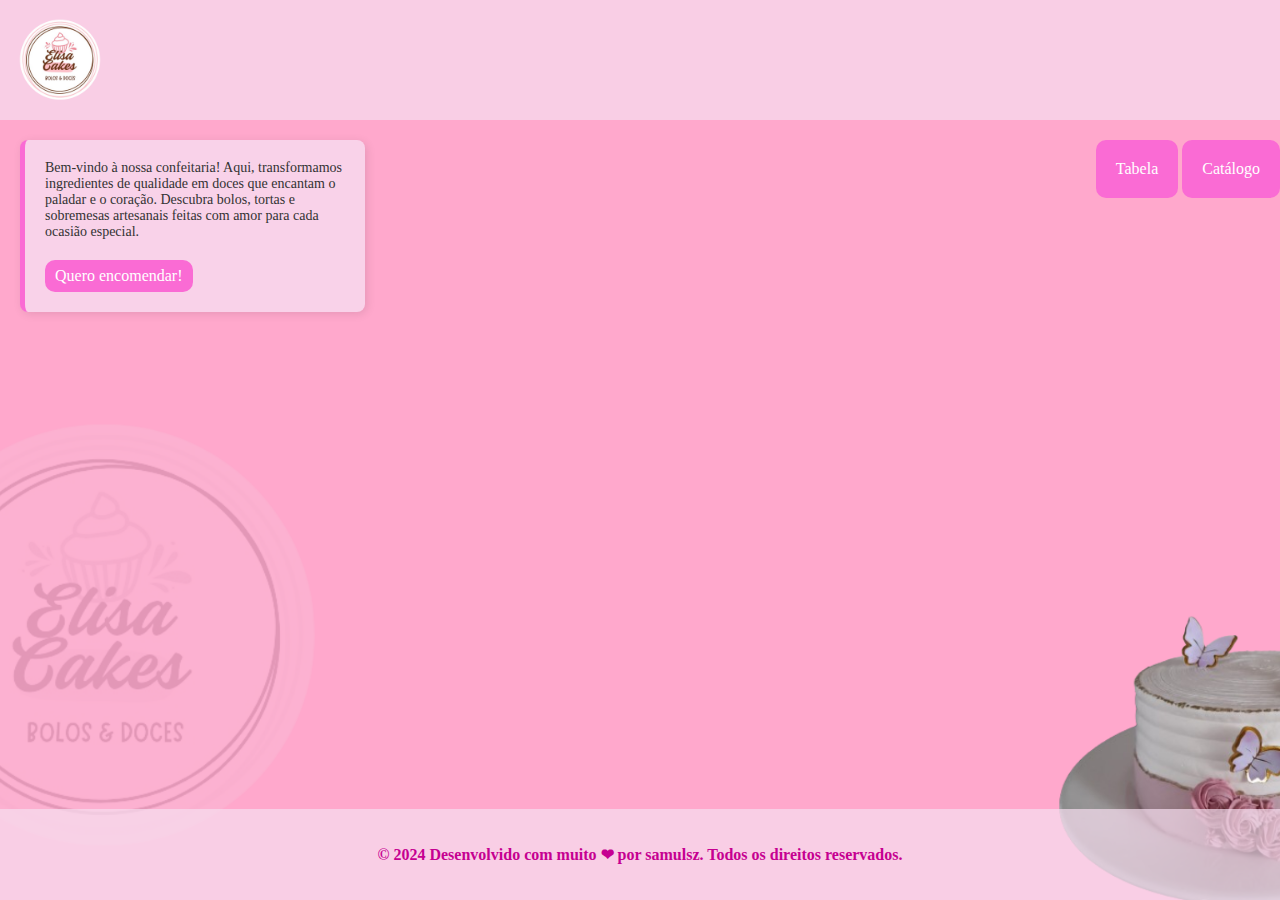
==== index.html @ b1cf505d "first commit" ====
<!DOCTYPE html>
<html lang="en">
<head>
    <meta charset="UTF-8">
    <meta name="viewport" content="width=device-width, initial-scale=1.0">
    <title>ElisaCakes</title>
    <link rel="stylesheet" href="style/main.css">
    <script type="text/javascript">
        window.onload = function(){
        (function(d, script) {
        script = d.createElement('script');
        script.type = 'text/javascript';
        script.async = true;
        script.src = 'https://w.app/widget-v1/pfgswN.js';
        d.getElementsByTagName('head')[0].appendChild(script);
        }(document));
        };
        </script>
</head>
<body>
    <header class="header">
        <nav class="logo-container">
            <img src="images/logo.png" alt="Logo" height="100px" width="100px">
        </nav>
    </header>
    <nav id="items">
        <nav class="text-container">
            <div class="text-box">
                <p>Bem-vindo à nossa confeitaria! Aqui, transformamos ingredientes de qualidade em doces que encantam o paladar e o coração. Descubra bolos, tortas e sobremesas artesanais feitas com amor para cada ocasião especial.</p>
                <a href="https://w.app/elisacakes" class="button">Quero encomendar!</a>
            </div>
        </nav>
    
        <nav class="catalog">
            <a href="tabel.html" class="big-button">Tabela</a>
            <a href="https://www.exemplo.com" class="big-button">Catálogo</a>
        </nav>
    </nav>
    

    <footer class="footer">
        <div class="footer-content">
            <p>&copy; 2024 Desenvolvido com muito ❤ por samulsz. Todos os direitos reservados.</p>
        </div>
    </footer>
</body>
</html>
---- style/main.css ----
body{
    background-image: url("../images/fundo.png");
    background-size: cover; 
    background-position: center; 
    background-repeat: no-repeat;
    margin: 0;
    display: flex;
    flex-direction: column;
    min-height: 100vh; /* Garante que o footer fique no fim da página */
}

.header {
    color: #c60091;
    display: flex;
    align-items: center;
    background-color: rgba(247, 222, 239, 0.7);
    justify-content: space-between; 
    padding: 10px;
}

.logo-container{
    display: flex;
    align-items: center;
    transition: transform 0.3s ease;
}

.logo-container:hover{
    transform: scale(1.50);
}

.text-header{
    color: inherit;
    text-decoration: none;
}

.footer {
    background-color: rgba(247, 222, 239, 0.7);
    color: #c60091;
    text-align: center;
    font-weight: bold;
    padding: 20px 10px;
    margin-top: auto; 
}

.footer-content {
    max-width: 1200px;
    margin: 0 auto;
}

.footer-nav {
    margin-top: 10px;
}

.footer-nav a {
    color: white;
    text-decoration: none;
    margin: 0 10px;
}

.footer-nav a:hover {
    text-decoration: underline;
}
.text-container {
    display: flex;
    justify-content: flex-start; /* Alinha o conteúdo à esquerda */
    padding: 20px;
}

.text-box {
    background-color: #f9d2e9; /* Cor de fundo suave */
    border-left: 5px solid #fa6bd4; /* Borda decorativa à esquerda */
    padding: 20px;
    max-width: 300px; /* Limita a largura da caixa de texto */
    box-shadow: 2px 2px 10px rgba(0, 0, 0, 0.1); /* Sombra suave para destacar */
    border-radius: 8px; /* Cantos arredondados */
}

.text-box p {
    margin: 0;
    font-size: 14px;
    color: #333; /* Cor do texto */
}

.button {
    margin-top: 20px;
    display: inline-block;
    padding: 7px 10px;
    background-color: #fa6bd4;
    color: white;
    text-decoration: none;
    border-radius: 10px;
    transition: background-color 0.3s ease;
}

.button:hover {
    background-color: #c60091;
}
.big-button {
    margin-top: 20px;
    display: inline-block;
    padding: 20px 20px;
    background-color: #fa6bd4;
    color: white;
    text-decoration: none;
    border-radius: 10px;
    transition: background-color 0.3s ease;
}

.big-button:hover {
    background-color: #c60091;
}
#items{
    display: flex;
    justify-content: space-between; 
}
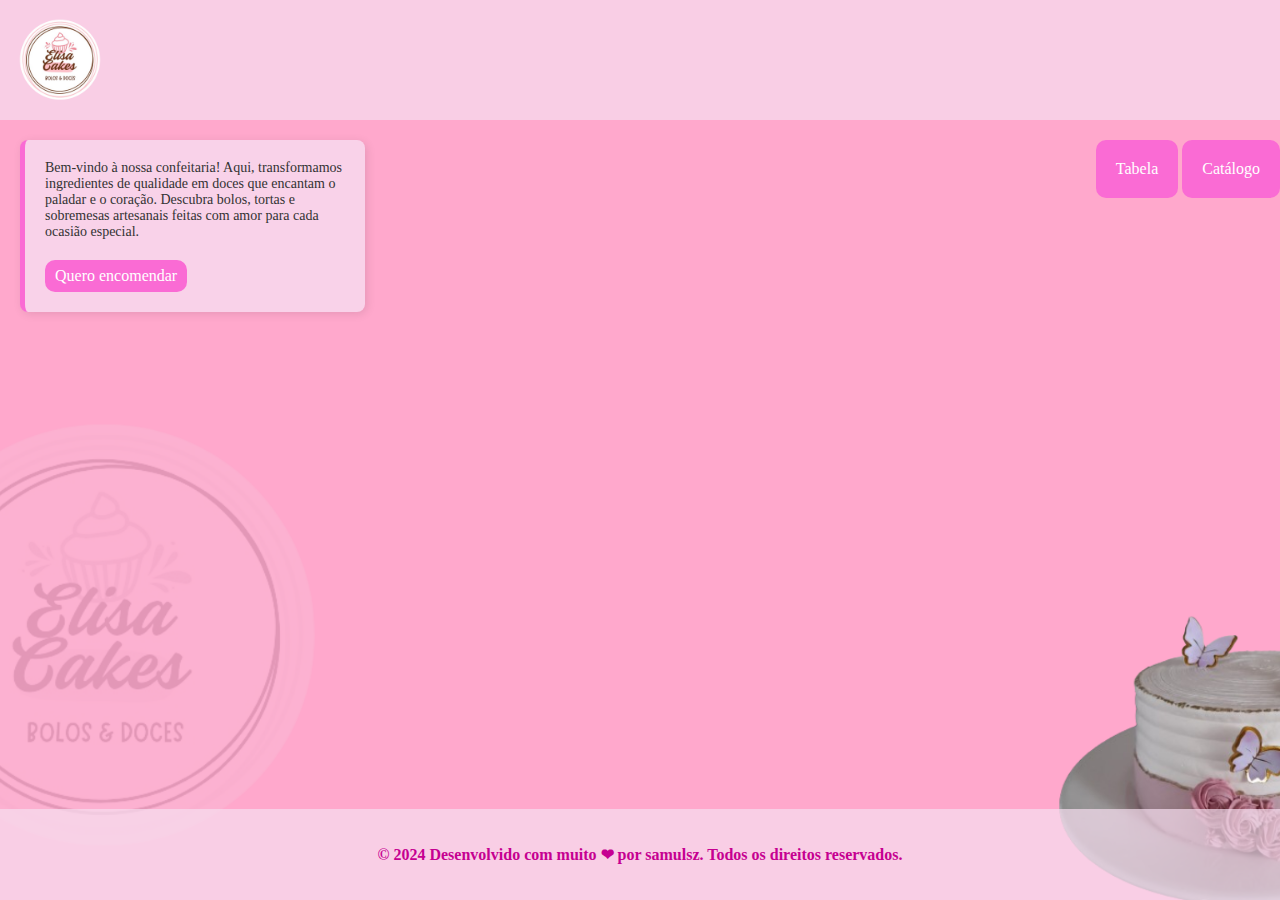
==== commit 586ef226: "Update index.html" ====
--- a/index.html
+++ b/index.html
@@ -27,13 +27,13 @@
         <nav class="text-container">
             <div class="text-box">
                 <p>Bem-vindo à nossa confeitaria! Aqui, transformamos ingredientes de qualidade em doces que encantam o paladar e o coração. Descubra bolos, tortas e sobremesas artesanais feitas com amor para cada ocasião especial.</p>
-                <a href="https://w.app/elisacakes" class="button">Quero encomendar!</a>
+                <a href="https://w.app/elisacakes" class="button">Quero encomendar</a>
             </div>
         </nav>
     
         <nav class="catalog">
             <a href="tabel.html" class="big-button">Tabela</a>
-            <a href="https://www.exemplo.com" class="big-button">Catálogo</a>
+            <a href="catalog.html" class="big-button">Catálogo</a>
         </nav>
     </nav>
     
@@ -44,4 +44,4 @@
         </div>
     </footer>
 </body>
-</html>+</html>
